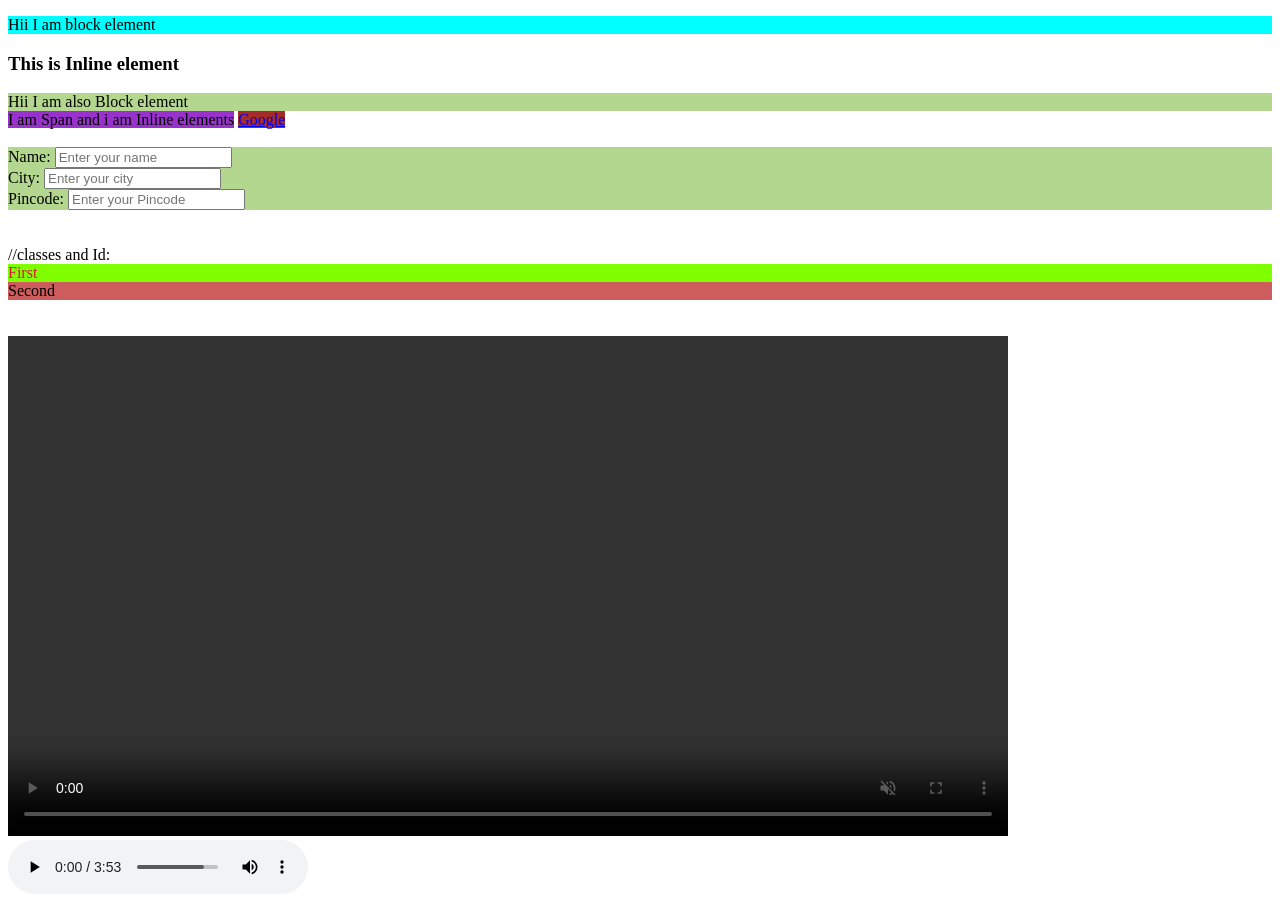
==== Day-05/index.html @ b6db6ab7 "Day-05" ====
<!DOCTYPE html>
<html lang="en">

<head>
    <meta charset="UTF-8">
    <meta name="viewport" content="width=device-width, initial-scale=1.0">
    <title>Inline and Block elements</title>
    <link rel="stylesheet" href="style.css">
</head>

<body>
    <p>Hii I am block element</p>
    <h3>This is Inline element</h3>
    <div>Hii I am also Block element</div>
    <span>I am Span and i am Inline elements</span>
    <a href="https//google.com">Google</a>
    <br>
    <br>
    <!-- Quiz---->
    <!-- Without using br tag make a vertically alinged form for sking name ,city and pincode: -->
    <form>
        <div>
            <label for="name">Name:</label>
            <input type="text" name="text" id="name" placeholder="Enter your name">
        </div>
        <div>
            <label for="City">City:</label>
            <input type="city" name="city" id="city" placeholder="Enter your city">
        </div>
        <div>
            <label for="Pincode">Pincode:</label>
            <input type="Pincode" name="Pincode" id="Pincode" placeholder="Enter your Pincode">
        </div>
    </form>
    <br>
    <br>

    //classes and Id:
    <div id="firstdiv" class="red yellow">First</div>
    <div id="seconddiv" >Second</div>
    <br>
    <br>
    <!-- How to add Video and audio: -->
    <video src="BotFiesta.mp4" height="500" controls loop autoplay muted>Click for Video</video>
    <audio src="Chan Kithan (PenduJatt.dev).mp3" controls loop autoplay preload></audio>
    

</body>

</html>
---- Day-05/style.css ----
p{
    background-color: aqua;
}
a{
    background-color: brown;
}
div{
    background-color: rgb(179, 215, 143);
}
span{
    background-color: darkorchid;
}
.red{
    color: crimson;
}
.yellow{
    background-color: chartreuse;
}
#seconddiv{
    background-color: indianred;
}
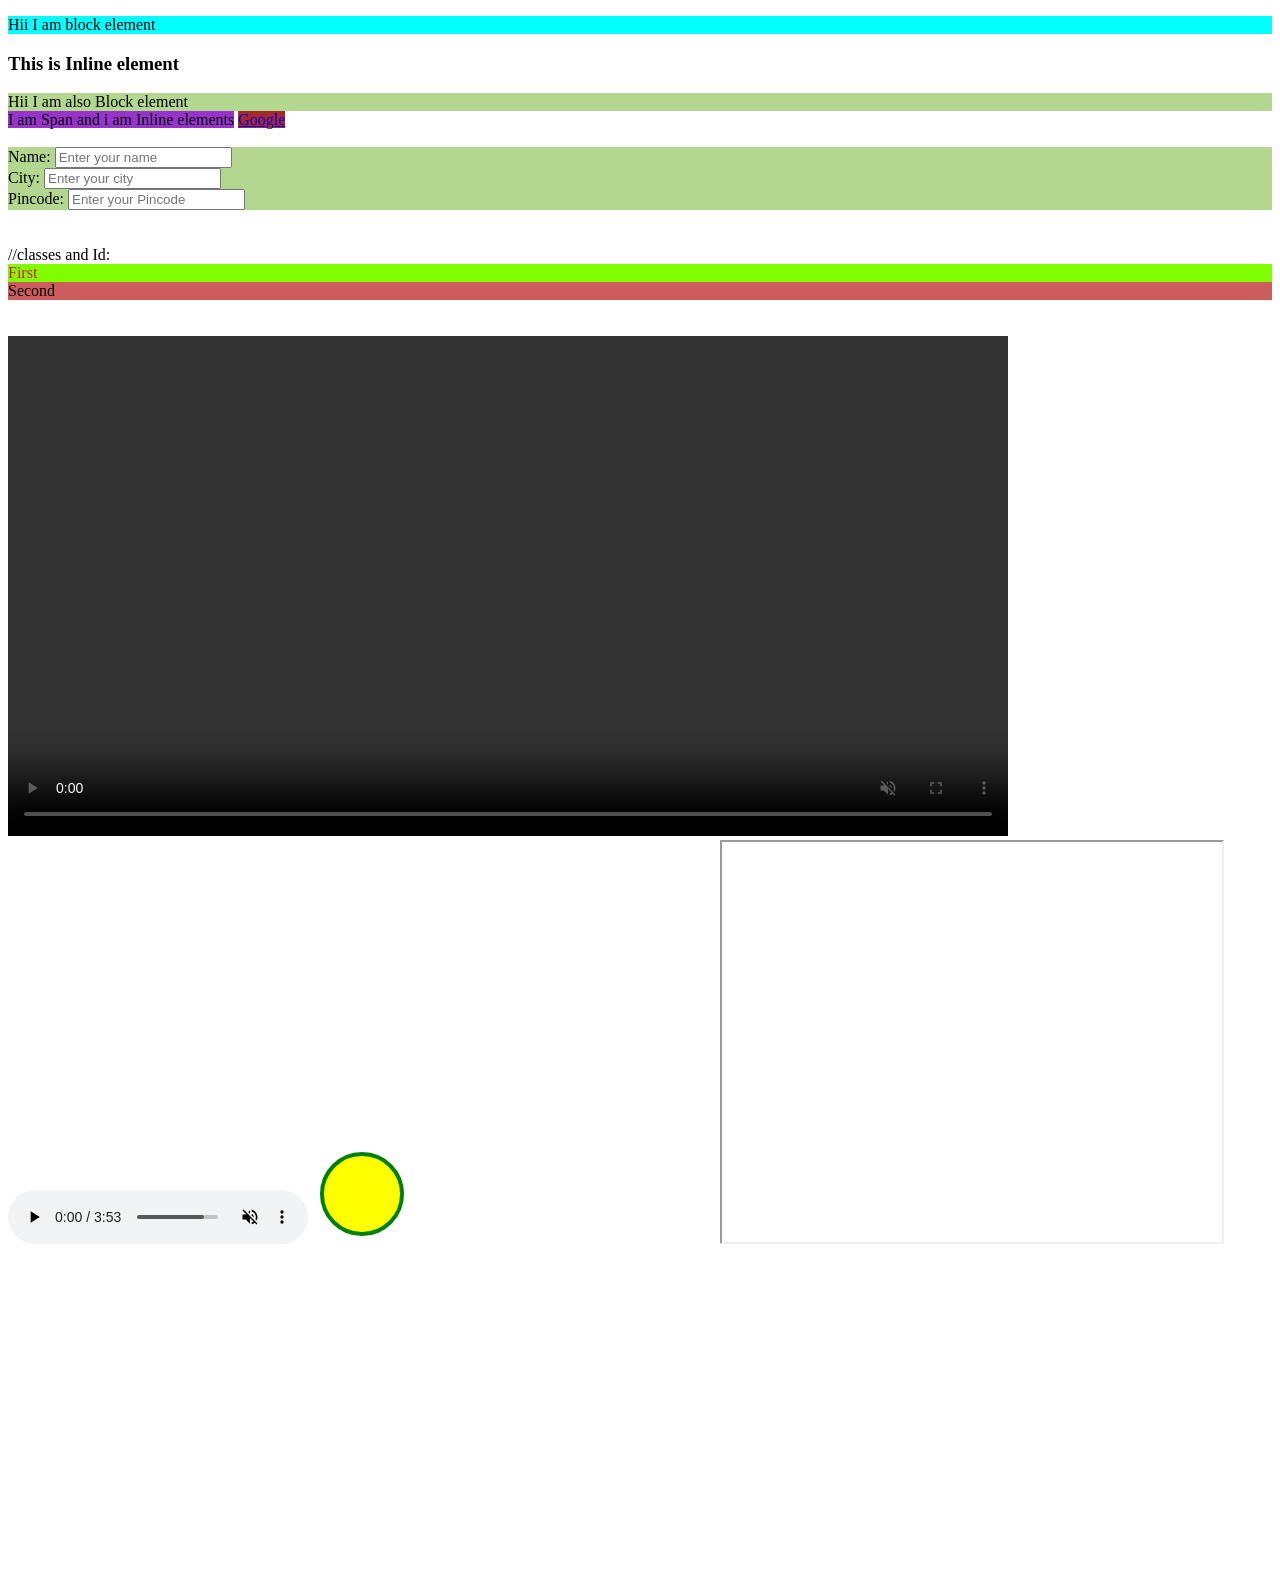
==== commit 038c141f: "Day-05" ====
--- a/Day-05/index.html
+++ b/Day-05/index.html
@@ -37,13 +37,28 @@
 
     //classes and Id:
     <div id="firstdiv" class="red yellow">First</div>
-    <div id="seconddiv" >Second</div>
+    <div id="seconddiv">Second</div>
     <br>
     <br>
     <!-- How to add Video and audio: -->
     <video src="BotFiesta.mp4" height="500" controls loop autoplay muted>Click for Video</video>
-    <audio src="Chan Kithan (PenduJatt.dev).mp3" controls loop autoplay preload></audio>
-    
+    <audio src="Chan Kithan (PenduJatt.dev).mp3" controls loop muted preload></audio>
+
+    <!-- SVG Attributes -->
+    <svg width="100" height="100" xmlns="http://www.w3.org/2000/svg">
+        <circle cx="50" cy="50" r="40" stroke="green" stroke-width="4" fill="yellow" />
+        <title>Yellow circle with green border</title>
+    </svg>
+    <video src=""></video>
+    <!-- iframe -->
+    <iframe src="https://www.codewithharry.com" width="500px" height="400px">codewithharry</iframe>
+    <iframe width="560" height="315" src="https://www.youtube.com/embed/XZwBNDGuWGU?si=hs1nJIRvrQlep0XD"
+        title="YouTube video player" frameborder="0"
+        allow="accelerometer; autoplay; clipboard-write; encrypted-media; gyroscope; picture-in-picture; web-share"
+        referrerpolicy="strict-origin-when-cross-origin" allowfullscreen></iframe>
+
+
+
 
 </body>
 
